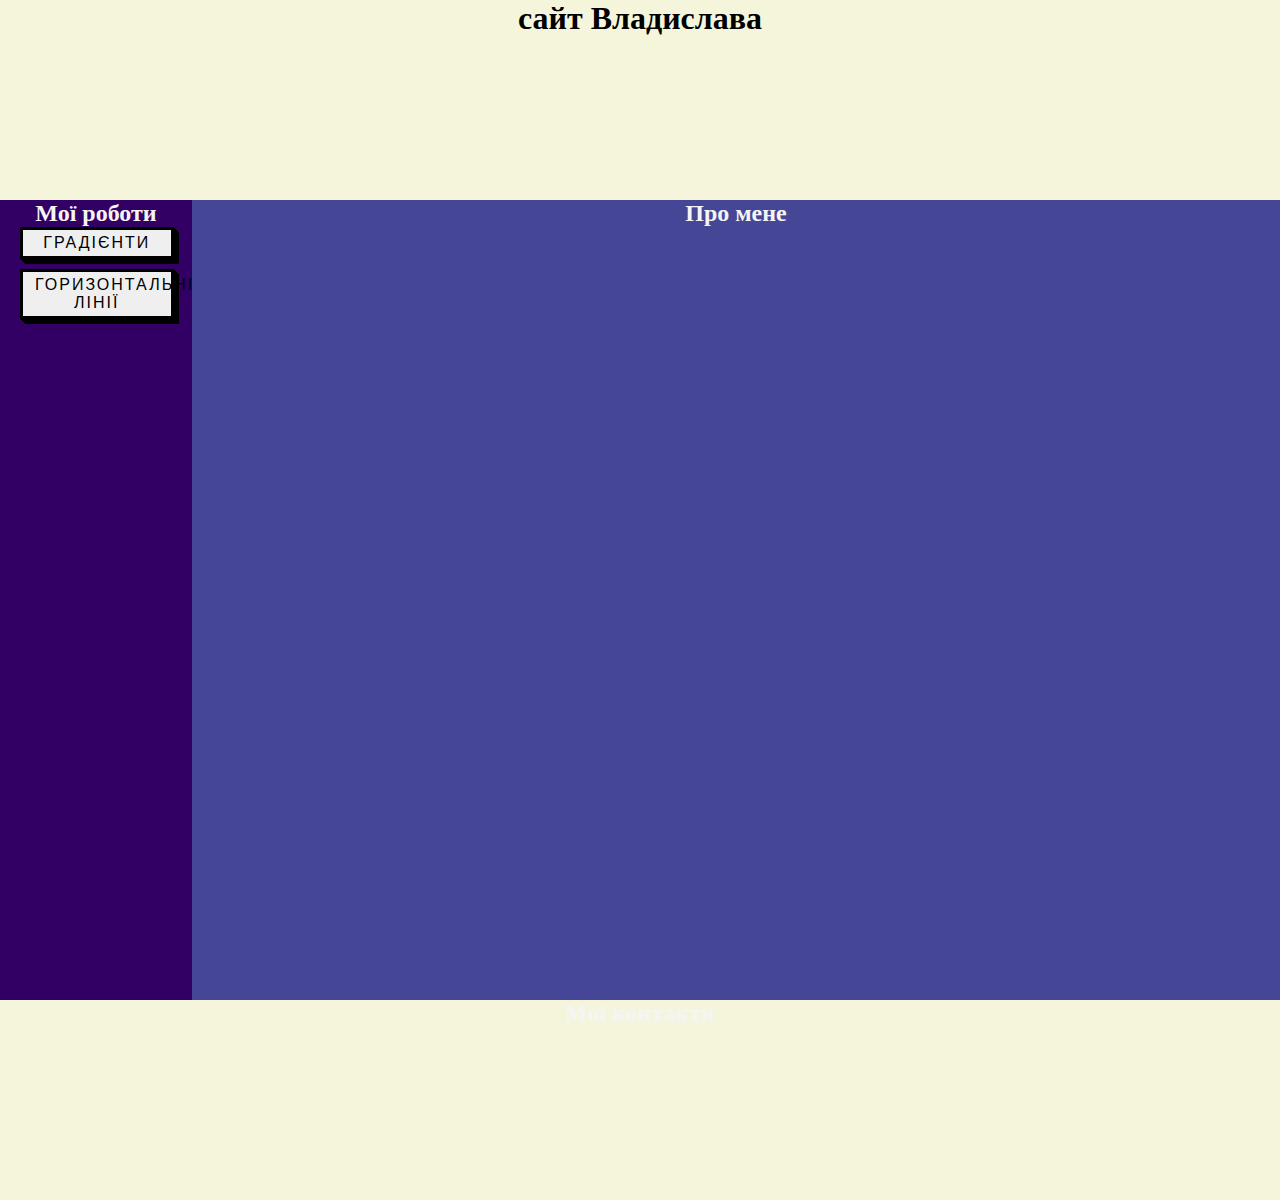
==== index.html @ 70739e64 "Add files via upload" ====
<!DOCTYPE html>
<html>
<head>
	<meta charset="utf-8">
	<meta name="viewport" content="width=device-width, initial-scale=1">
	<title>site</title>
	<link rel="stylesheet" type="text/css" href="site.css">
	<link rel="icon" type="text/css" href="https://i.pinimg.com/originals/69/00/0f/69000f4f140a23f5adf9b3f276f0bb29.png">
</head>
<body>
<header>
	<h1>сайт Владислава</h1>
</header>
<div id="menu"><h2>Мої роботи</h2><a target="_blank" href="gradient.html"><button class="button-54" role="button">Градієнти</button></a>
<a href=""><button class="button-54" role="button">Горизонтальні лінії</button></a></div>
<div id="content"><h2>Про мене</h2></div>
<footer><h2>Мої контакти</h2></footer>
</body>
</html>
---- site.css ----
*{
	margin: 0;
}
header{
	height:200px;
	background-color: beige;
}
h1{
	text-align: center;
}
#menu{
	width: 15%;
	height: 800px;
	background-color: rgb(50, 0, 100);
	float: left;
}
#content{
	width: 85%;
	height: 800px;
	background-color: rgb(70, 70, 150);
	float: left;
}
footer{
	height: 200px;
	background-color: beige	;
	clear:both	;
}
h2{
	text-align: center;
	color: whitesmoke;
}
.button-54{
  font-family: "Open Sans", sans-serif;
  font-size: 16px;
  letter-spacing: 2px;
  text-decoration: none;
  text-transform: uppercase;
  color: #000;
  cursor: pointer;
  border: 3px solid;
  padding: 0.25em 0.5em;
  box-shadow: 1px 1px 0px 0px, 2px 2px 0px 0px, 3px 3px 0px 0px, 4px 4px 0px 0px, 5px 5px 0px 0px;
  position: relative;
  user-select: none;
  -webkit-user-select: none;
  touch-action: manipulation;
  width: 80%;
  margin-bottom: 10px;
  margin-left: 20px;

}

.button-54:active {
  box-shadow: 0px 0px 0px 0px;
  top: 5px;
  left: 5px;
}

@media (min-width: 768px) {
  .button-54 {
    padding: 0.25em 0.75em;
  }
}
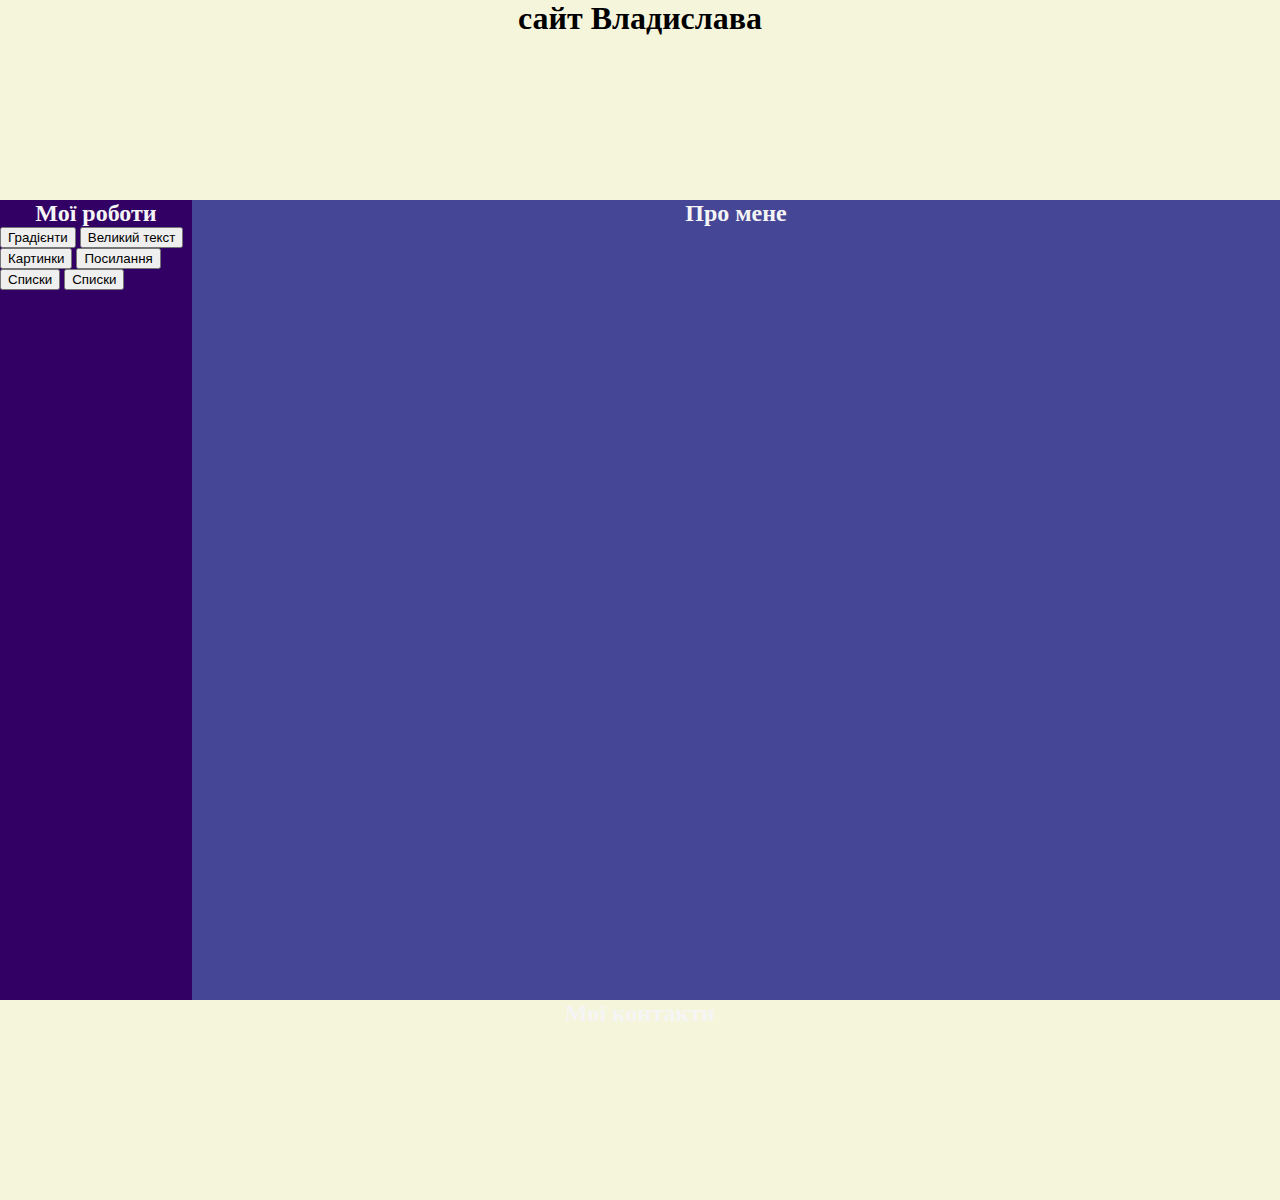
==== commit c2820946: "Update index.html" ====
--- a/index.html
+++ b/index.html
@@ -11,9 +11,15 @@
 <header>
 	<h1>сайт Владислава</h1>
 </header>
-<div id="menu"><h2>Мої роботи</h2><a target="_blank" href="gradient.html"><button class="button-54" role="button">Градієнти</button></a>
-<a href=""><button class="button-54" role="button">Горизонтальні лінії</button></a></div>
+<div id="menu"><h2>Мої роботи</h2><a target="_blank" href="gradient.html"><button class="button1" role="button">Градієнти</button></a>
+<a href=""><button class="button1" role="button">Великий текст</button></a>
+<a href=""><button class="button1" role="button">Картинки</button></a>
+<a href=""><button class="button1" role="button">Посилання</button></a>	
+<a href=""><button class="button1" role="button">Списки</button></a>
+<a href=""><button class="button1" role="button">Списки</button></a> 
+</div>
+
 <div id="content"><h2>Про мене</h2></div>
 <footer><h2>Мої контакти</h2></footer>
 </body>
-</html>		+</html>		
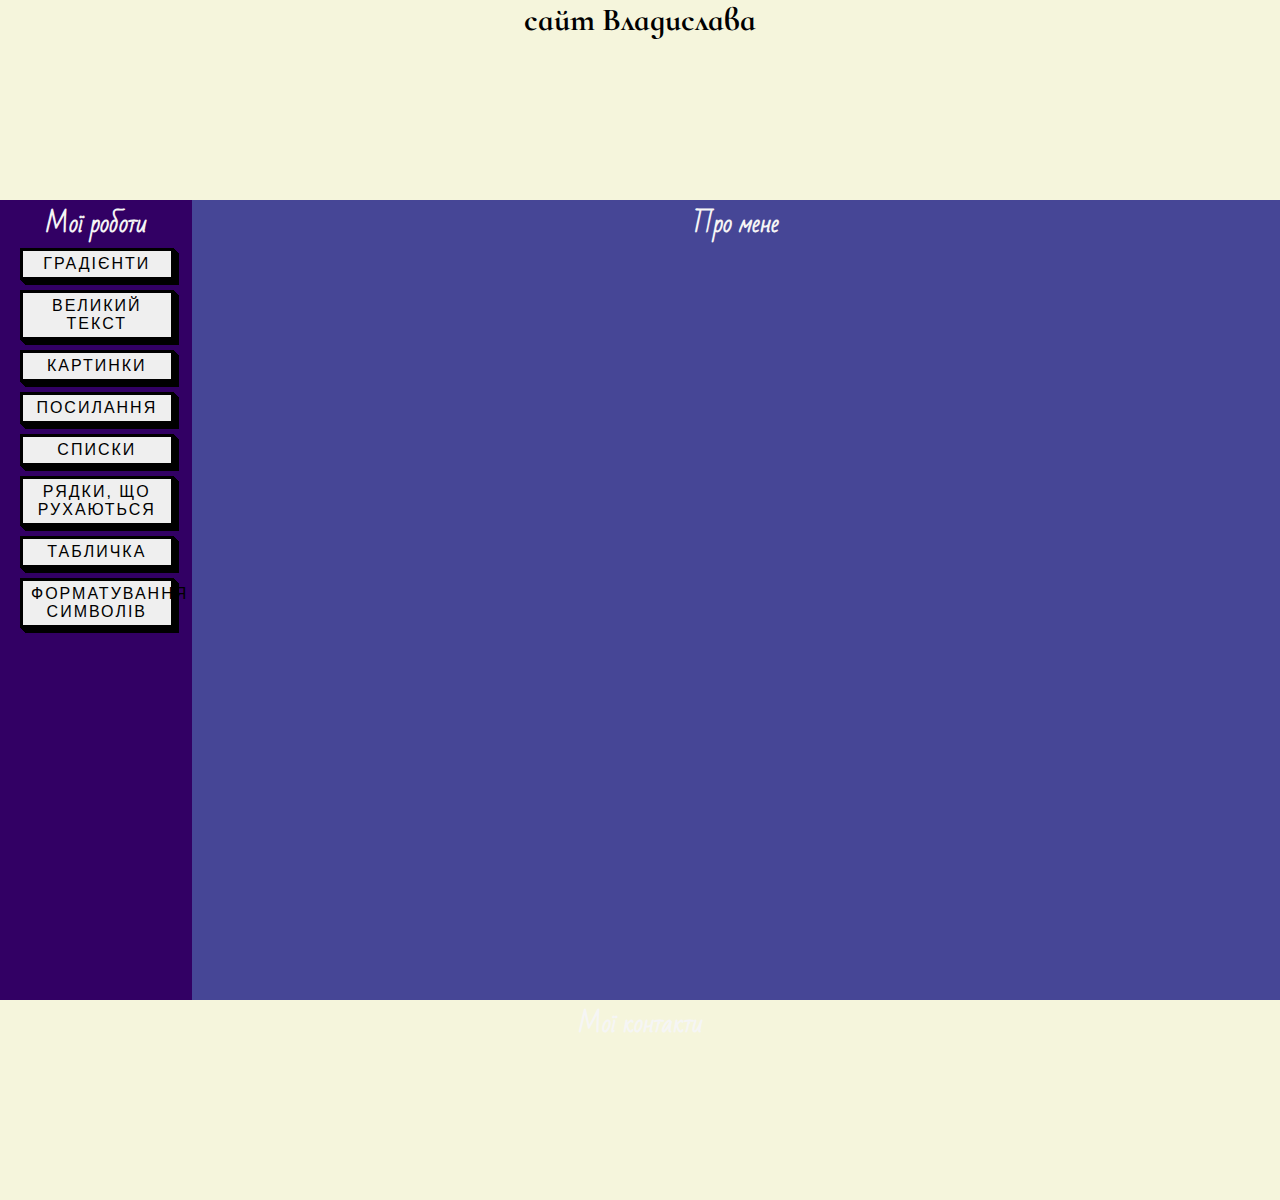
==== commit 6e742a4b: "Update index.html" ====
--- a/index.html
+++ b/index.html
@@ -12,11 +12,14 @@
 	<h1>сайт Владислава</h1>
 </header>
 <div id="menu"><h2>Мої роботи</h2><a target="_blank" href="gradient.html"><button class="button1" role="button">Градієнти</button></a>
-<a href=""><button class="button1" role="button">Великий текст</button></a>
-<a href=""><button class="button1" role="button">Картинки</button></a>
-<a href=""><button class="button1" role="button">Посилання</button></a>	
-<a href=""><button class="button1" role="button">Списки</button></a>
-<a href=""><button class="button1" role="button">Списки</button></a> 
+<a href="bigtext.html" target="_blank"><button class="button1" role="button">Великий текст</button></a>
+<a href="image.html"target="_blank"><button class="button1" role="button">Картинки</button></a>
+<a href="links.html"target="_blank"><button class="button1" role="button">Посилання</button></a>	
+<a href="list.html"target="_blank"><button class="button1" role="button">Списки</button></a>
+<a href="run.html"target="_blank"><button class="button1" role="button">Рядки, що рухаються</button></a>
+<a href="table.html"target="_blank"><button class="button1" role="button">Табличка</button></a>
+<a href="формат.html"target="_blank"><button class="button1" role="button">Форматування символів</button></a>
+
 </div>
 
 <div id="content"><h2>Про мене</h2></div>
--- a/site.css
+++ b/site.css
@@ -1,3 +1,4 @@
+@import url('https://fonts.googleapis.com/css2?family=Bad+Script&family=Cormorant+Infant:ital,wght@1,300&display=swap');
 *{
 	margin: 0;
 }
@@ -7,6 +8,7 @@
 }
 h1{
 	text-align: center;
+  font-family: 'Cormorant Infant', serif;
 }
 #menu{
 	width: 15%;
@@ -28,8 +30,11 @@
 h2{
 	text-align: center;
 	color: whitesmoke;
+  font-family: 'Bad Script', cursive;
+  
+
 }
-.button-54{
+.button1{
   font-family: "Open Sans", sans-serif;
   font-size: 16px;
   letter-spacing: 2px;
@@ -47,6 +52,7 @@
   width: 80%;
   margin-bottom: 10px;
   margin-left: 20px;
+ 
 
 }
 
@@ -60,4 +66,4 @@
   .button-54 {
     padding: 0.25em 0.75em;
   }
-}+}
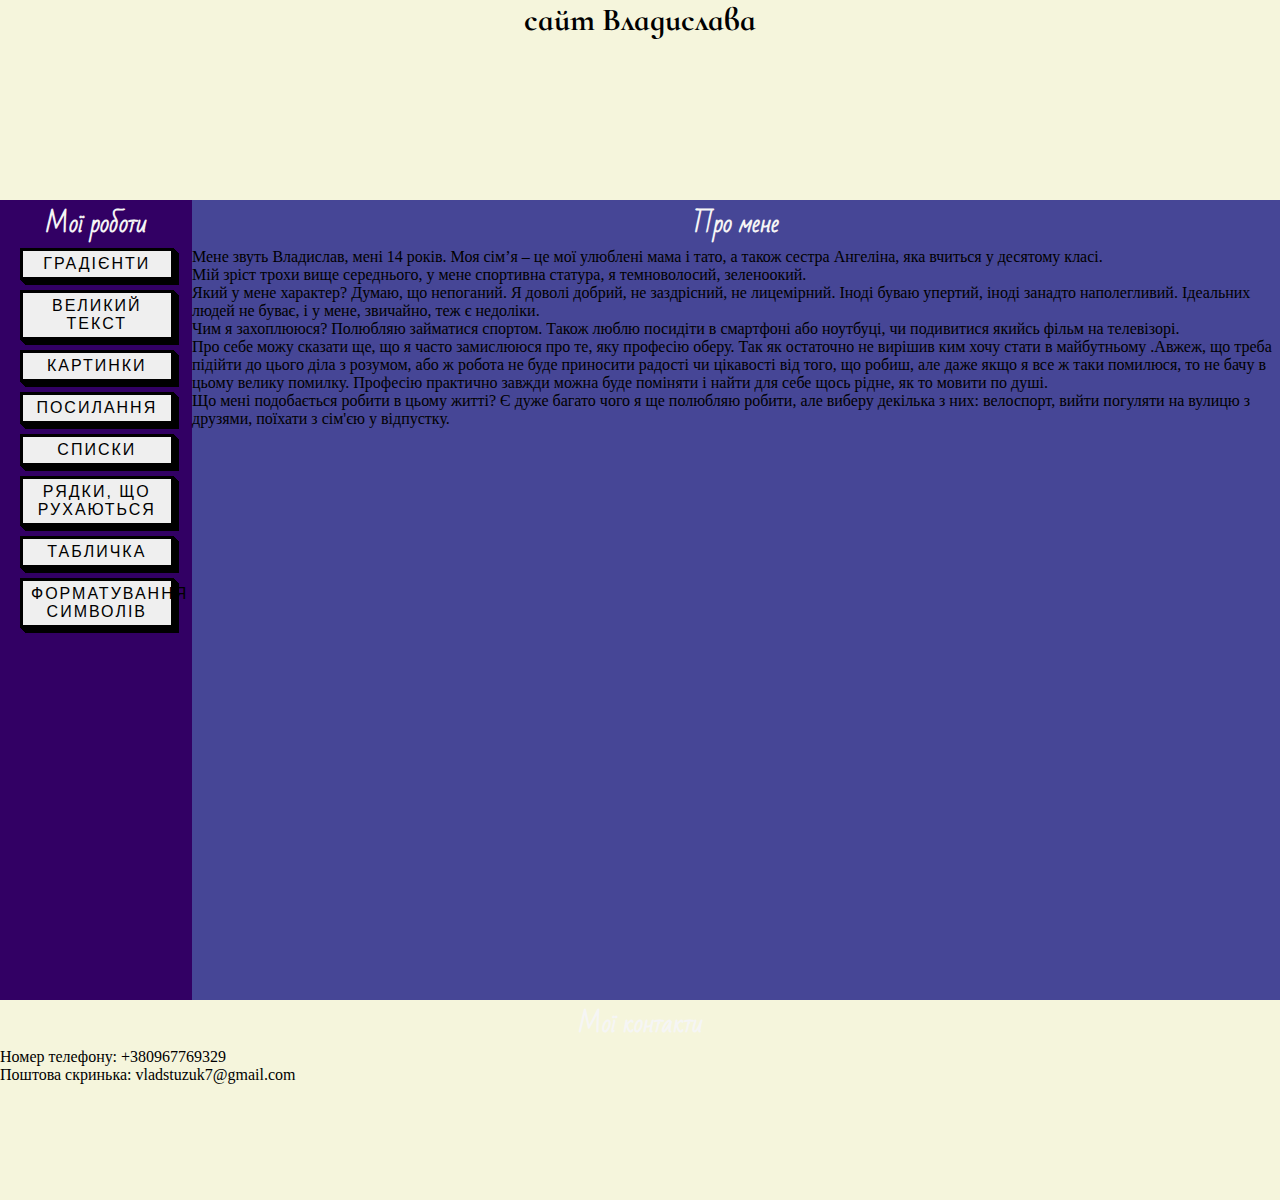
==== commit e2eba32f: "Update index.html" ====
--- a/index.html
+++ b/index.html
@@ -9,7 +9,7 @@
 </head>
 <body>
 <header>
-	<h1>сайт Владислава</h1>
+	<h1 style="background-image: ;">сайт Владислава</h1>
 </header>
 <div id="menu"><h2>Мої роботи</h2><a target="_blank" href="gradient.html"><button class="button1" role="button">Градієнти</button></a>
 <a href="bigtext.html" target="_blank"><button class="button1" role="button">Великий текст</button></a>
@@ -22,7 +22,20 @@
 
 </div>
 
-<div id="content"><h2>Про мене</h2></div>
-<footer><h2>Мої контакти</h2></footer>
+<div id="content"><h2>Про мене</h2>
+<p>Мене звуть Владислав, мені 14 років. Моя сім’я – це мої улюблені мама і тато, а також сестра Ангеліна, яка вчиться у десятому класі.</p>
+
+<p>Мій зріст трохи вище середнього, у мене спортивна статура, я темноволосий, зеленоокий.</p>
+
+<p>	Який у мене характер? Думаю, що непоганий. Я доволі добрий, не заздрісний, не лицемірний. Іноді буваю упертий, іноді занадто наполегливий. Ідеальних людей не буває, і у мене, звичайно, теж є недоліки.</p>
+<p>Чим я захоплююся? Полюбляю займатися спортом. Також люблю посидіти в смартфоні або ноутбуці, чи подивитися якийсь фільм на телевізорі.</p>
+<p>Про себе можу сказати ще, що я часто замислююся про те, яку професію оберу. Так як остаточно не вирішив ким хочу стати в майбутньому .Авжеж, що треба підійти до цього діла з розумом, або ж робота не буде приносити радості чи цікавості від того, що робиш, але даже якщо я все ж таки помилюся, то не бачу в цьому велику помилку. Професію практично завжди можна буде поміняти і найти для себе щось рідне, як то мовити по душі.</p>
+<p>Що мені подобається робити в цьому житті? Є дуже багато чого я ще полюбляю робити, але виберу декілька з них: велоспорт, вийти погуляти на вулицю з друзями, поїхати з сім'єю у відпустку.</p>
+
+</div>
+<footer><h2>Мої контакти</h2>
+	<p>Номер телефону: +380967769329</p>
+	<p>Поштова скринька: vladstuzuk7@gmail.com</p>
+</footer>
 </body>
 </html>		
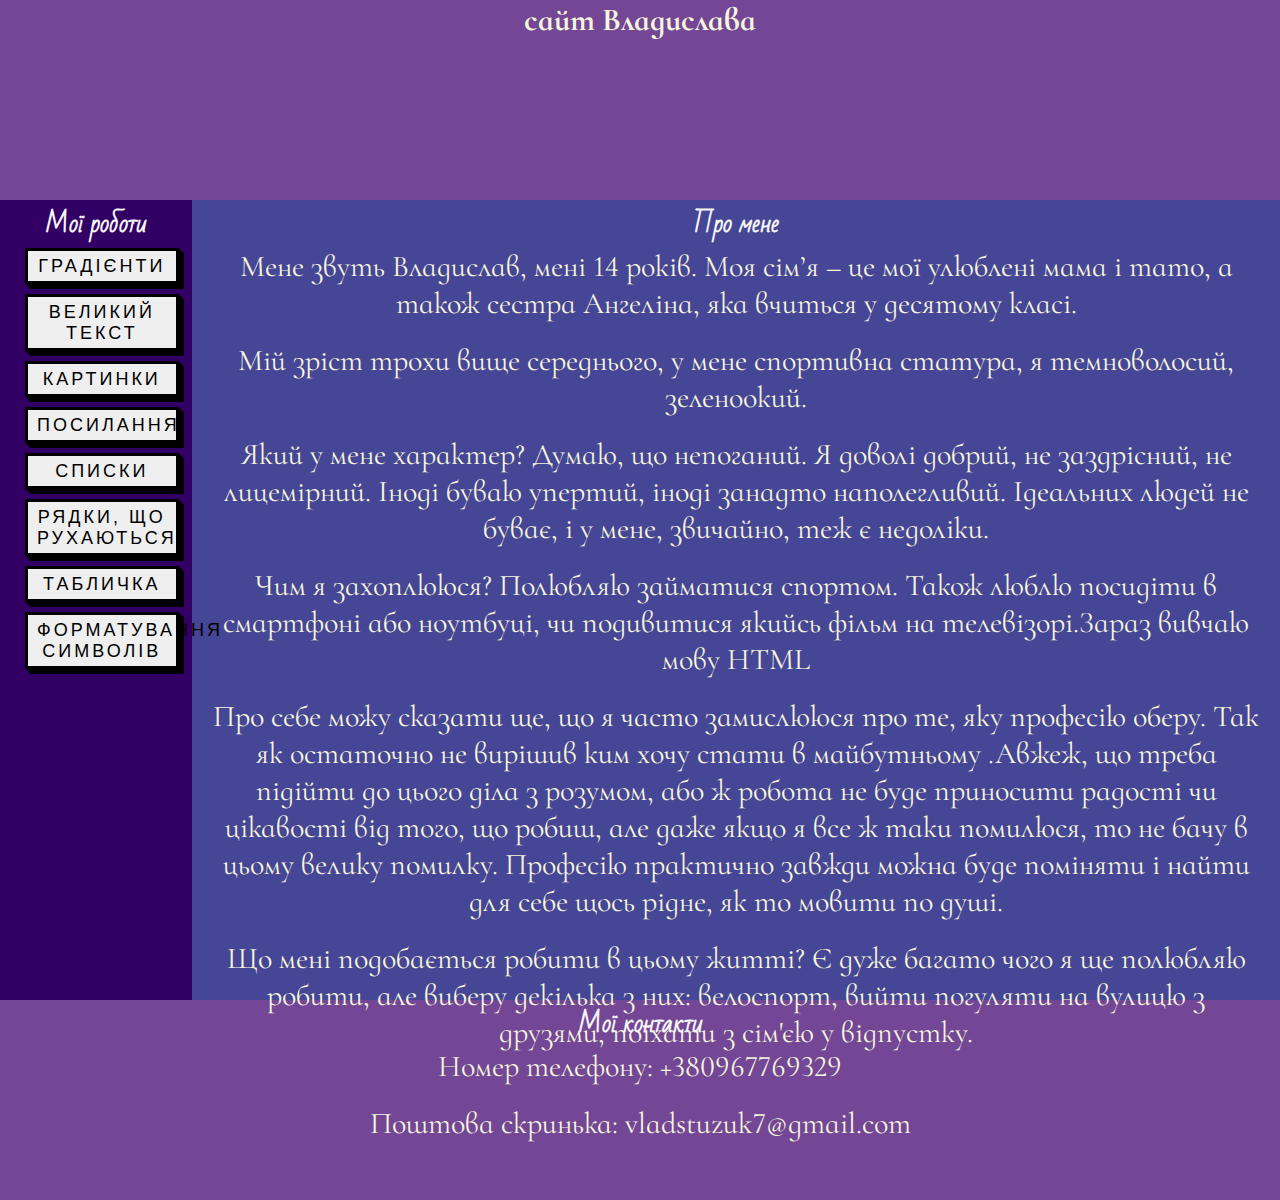
==== commit 0072e857: "Update index.html" ====
--- a/index.html
+++ b/index.html
@@ -28,7 +28,7 @@
 <p>Мій зріст трохи вище середнього, у мене спортивна статура, я темноволосий, зеленоокий.</p>
 
 <p>	Який у мене характер? Думаю, що непоганий. Я доволі добрий, не заздрісний, не лицемірний. Іноді буваю упертий, іноді занадто наполегливий. Ідеальних людей не буває, і у мене, звичайно, теж є недоліки.</p>
-<p>Чим я захоплююся? Полюбляю займатися спортом. Також люблю посидіти в смартфоні або ноутбуці, чи подивитися якийсь фільм на телевізорі.</p>
+<p>Чим я захоплююся? Полюбляю займатися спортом. Також люблю посидіти в смартфоні або ноутбуці, чи подивитися якийсь фільм на телевізорі.Зараз вивчаю мову HTML</p>
 <p>Про себе можу сказати ще, що я часто замислююся про те, яку професію оберу. Так як остаточно не вирішив ким хочу стати в майбутньому .Авжеж, що треба підійти до цього діла з розумом, або ж робота не буде приносити радості чи цікавості від того, що робиш, але даже якщо я все ж таки помилюся, то не бачу в цьому велику помилку. Професію практично завжди можна буде поміняти і найти для себе щось рідне, як то мовити по душі.</p>
 <p>Що мені подобається робити в цьому житті? Є дуже багато чого я ще полюбляю робити, але виберу декілька з них: велоспорт, вийти погуляти на вулицю з друзями, поїхати з сім'єю у відпустку.</p>
 
--- a/site.css
+++ b/site.css
@@ -4,7 +4,19 @@
 }
 header{
 	height:200px;
-	background-color: beige;
+	background-color: rgb(115, 70, 150);
+  color: beige;
+  text-align: center;
+
+}
+p{
+  font-size: 30px;
+  text-align: center;
+  font-family:'Cormorant Infant', serif;;
+  margin-left: 20px;
+  margin-right: 20px;
+  margin-bottom: 20px;
+  color: beige;
 }
 h1{
 	text-align: center;
@@ -24,7 +36,7 @@
 }
 footer{
 	height: 200px;
-	background-color: beige	;
+	background-color: rgb(115, 70, 150)	;
 	clear:both	;
 }
 h2{
@@ -36,8 +48,8 @@
 }
 .button1{
   font-family: "Open Sans", sans-serif;
-  font-size: 16px;
-  letter-spacing: 2px;
+  font-size: 18px;
+  letter-spacing: 3px;
   text-decoration: none;
   text-transform: uppercase;
   color: #000;
@@ -51,7 +63,7 @@
   touch-action: manipulation;
   width: 80%;
   margin-bottom: 10px;
-  margin-left: 20px;
+  margin-left: 25px;
  
 
 }
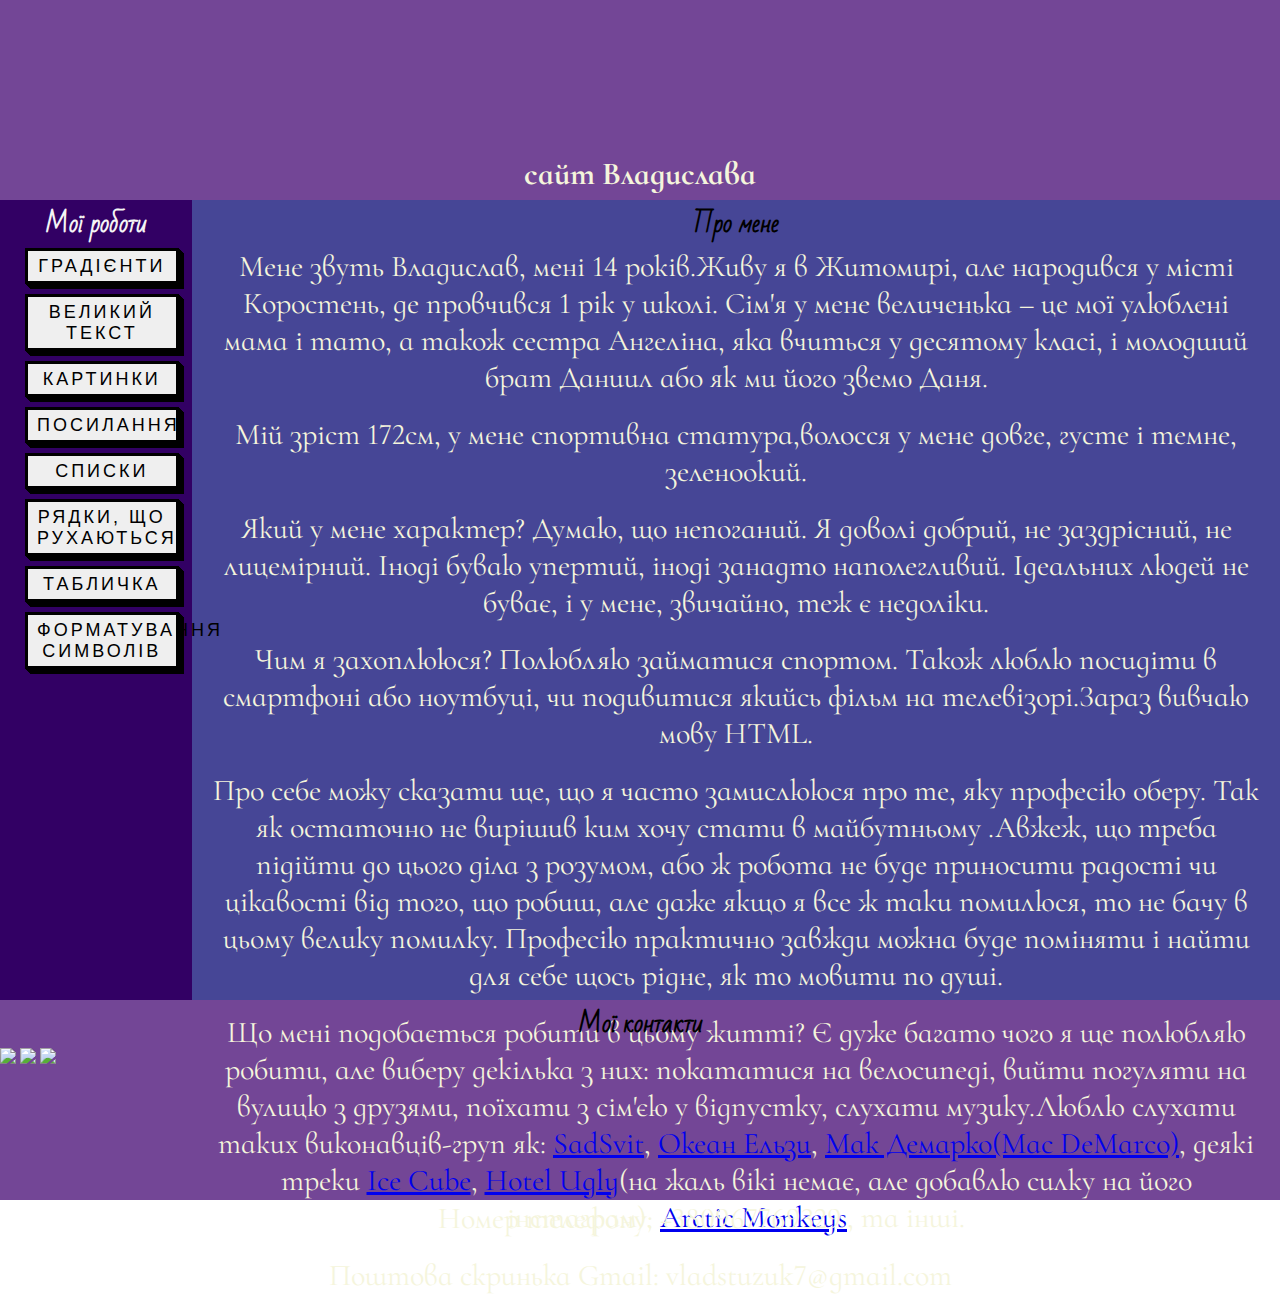
==== commit 74251357: "Update index.html" ====
--- a/index.html
+++ b/index.html
@@ -9,9 +9,15 @@
 </head>
 <body>
 <header>
-	<h1 style="background-image: ;">сайт Владислава</h1>
+	<div class="bgvideo">
+	<video src="testv2.mp4" type="video/mp4" autoplay muted loop>
+	</video>
+	<h1 class="textvideo">сайт Владислава</h1>
+</div>
 </header>
+<div class="bgvideo2">
 <div id="menu"><h2>Мої роботи</h2><a target="_blank" href="gradient.html"><button class="button1" role="button">Градієнти</button></a>
+
 <a href="bigtext.html" target="_blank"><button class="button1" role="button">Великий текст</button></a>
 <a href="image.html"target="_blank"><button class="button1" role="button">Картинки</button></a>
 <a href="links.html"target="_blank"><button class="button1" role="button">Посилання</button></a>	
@@ -19,23 +25,34 @@
 <a href="run.html"target="_blank"><button class="button1" role="button">Рядки, що рухаються</button></a>
 <a href="table.html"target="_blank"><button class="button1" role="button">Табличка</button></a>
 <a href="формат.html"target="_blank"><button class="button1" role="button">Форматування символів</button></a>
+</div>
+</div>
+<div id="content"><h2 style="color:black;">Про мене</h2>
 
-</div>
+<p>Мене звуть Владислав, мені 14 років.Живу я в Житомирі, але народився у місті Коростень, де провчився 1 рік у школі. Сім'я у мене величенька – це мої улюблені мама і тато, а також сестра Ангеліна, яка вчиться у десятому класі, і молодший брат Даниил або як ми його звемо Даня.</p>
 
-<div id="content"><h2>Про мене</h2>
-<p>Мене звуть Владислав, мені 14 років. Моя сім’я – це мої улюблені мама і тато, а також сестра Ангеліна, яка вчиться у десятому класі.</p>
+<p>Мій зріст 172см, у мене спортивна статура,волосся у мене довге, густе і темне, зеленоокий.</p>
 
-<p>Мій зріст трохи вище середнього, у мене спортивна статура, я темноволосий, зеленоокий.</p>
 
 <p>	Який у мене характер? Думаю, що непоганий. Я доволі добрий, не заздрісний, не лицемірний. Іноді буваю упертий, іноді занадто наполегливий. Ідеальних людей не буває, і у мене, звичайно, теж є недоліки.</p>
-<p>Чим я захоплююся? Полюбляю займатися спортом. Також люблю посидіти в смартфоні або ноутбуці, чи подивитися якийсь фільм на телевізорі.Зараз вивчаю мову HTML</p>
+
+<p>Чим я захоплююся? Полюбляю займатися спортом. Також люблю посидіти в смартфоні або ноутбуці, чи подивитися якийсь фільм на телевізорі.Зараз вивчаю мову HTML.</p>
+
 <p>Про себе можу сказати ще, що я часто замислююся про те, яку професію оберу. Так як остаточно не вирішив ким хочу стати в майбутньому .Авжеж, що треба підійти до цього діла з розумом, або ж робота не буде приносити радості чи цікавості від того, що робиш, але даже якщо я все ж таки помилюся, то не бачу в цьому велику помилку. Професію практично завжди можна буде поміняти і найти для себе щось рідне, як то мовити по душі.</p>
-<p>Що мені подобається робити в цьому житті? Є дуже багато чого я ще полюбляю робити, але виберу декілька з них: велоспорт, вийти погуляти на вулицю з друзями, поїхати з сім'єю у відпустку.</p>
 
+<p>Що мені подобається робити в цьому житті? Є дуже багато чого я ще полюбляю робити, але виберу декілька з них: покататися на велосипеді, вийти погуляти на вулицю з друзями, поїхати з сім'єю у відпустку, слухати музику.Люблю слухати таких виконавців-груп як: <a href="https://uk.wikipedia.org/wiki/SadSvit">SadSvit</a>, <a href="https://uk.wikipedia.org/wiki/Океан_Ельзи">Океан Ельзи</a>, <a href="https://uk.wikipedia.org/wiki/Мак_Демарко">Мак Демарко(Mac DeMarco)</a>, деякі треки <a href="https://uk.wikipedia.org/wiki/Ice_Cube">Ice Cube</a>, <a href="https://www.instagram.com/hotelugly/">Hotel Ugly</a>(на жаль вікі немає, але добавлю силку на його інстаграм), <a href="https://uk.wikipedia.org/wiki/Arctic_Monkeys">Arctic Monkeys</a>, та інші. </p>
 </div>
-<footer><h2>Мої контакти</h2>
+</div>	
+<footer><h2 style="color: black;">Мої контакти</h2>
+	<div>
+		<img class="icon" width="50" src="instagram.png"><a target="_blank" href="https://www.instagram.com/vladislav_stuzhuk/"></a></img>
+		<a target="_blank" href="https://github.com/Mudoryu"><img class="icon" width="50px" src="github.png"></img></a>
+        <a target="_blank" href="https://www.youtube.com/channel/UCMcjf8bpDEfTiZDVtO_70ug"><img class="icon" width="50px" src="youtube.png"></img></a>
+    </footer>
+    </div>
 	<p>Номер телефону: +380967769329</p>
-	<p>Поштова скринька: vladstuzuk7@gmail.com</p>
+	<p>Поштова скринька Gmail: vladstuzuk7@gmail.com</p>
+</div>
 </footer>
 </body>
 </html>		
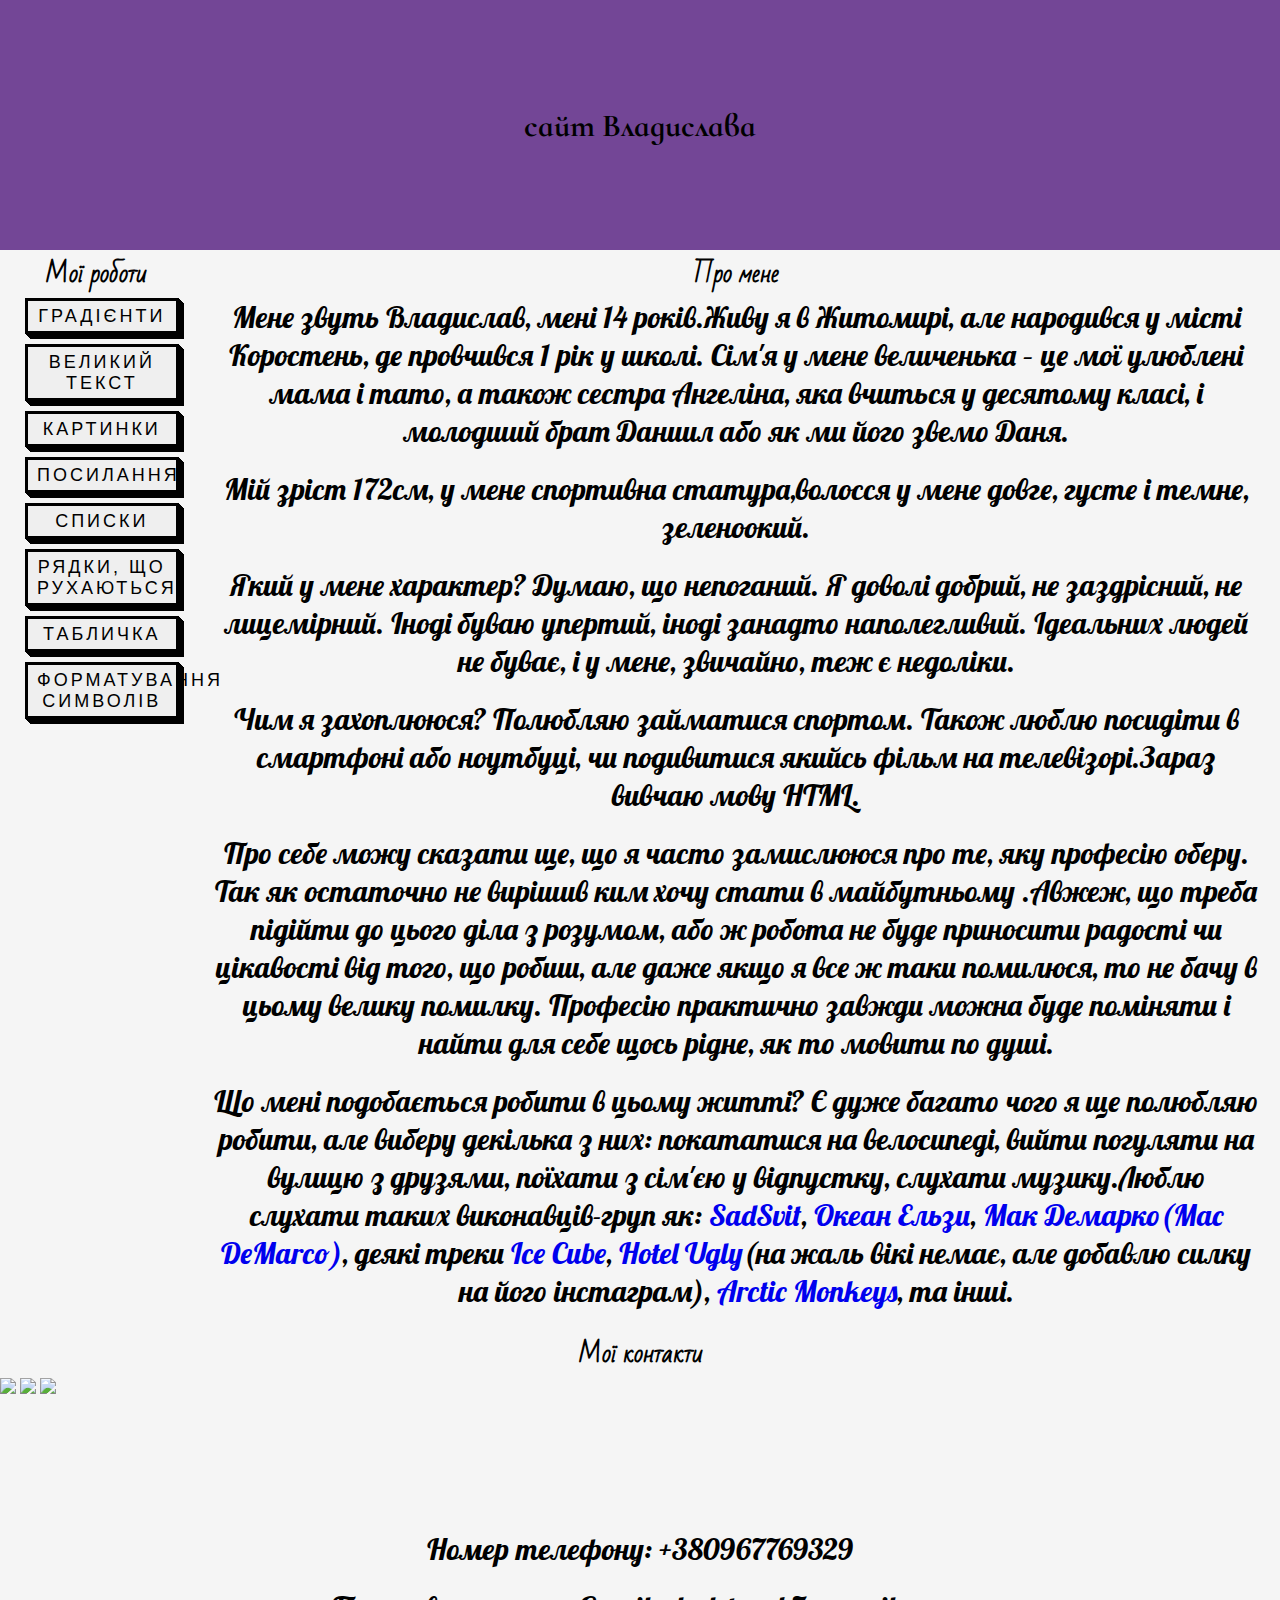
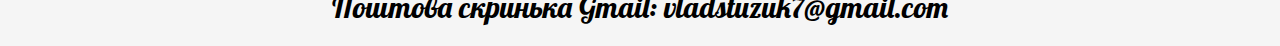
==== commit c13978e6: "Update index.html" ====
--- a/index.html
+++ b/index.html
@@ -55,4 +55,4 @@
 </div>
 </footer>
 </body>
-</html>		
+</html>	
--- a/site.css
+++ b/site.css
@@ -1,48 +1,47 @@
-@import url('https://fonts.googleapis.com/css2?family=Bad+Script&family=Cormorant+Infant:ital,wght@1,300&display=swap');
+@import url('https://fonts.googleapis.com/css2?family=Bad+Script&family=Cormorant+Infant:ital,wght@1,300&family=Lobster&display=swap');
 *{
 	margin: 0;
 }
+body{
+  background-color: whitesmoke;
+}
 header{
-	height:200px;
 	background-color: rgb(115, 70, 150);
-  color: beige;
+  color: black ;
   text-align: center;
+  height: 250px;
 
 }
 p{
   font-size: 30px;
   text-align: center;
-  font-family:'Cormorant Infant', serif;;
+  font-family: 'Lobster', cursive;
   margin-left: 20px;
   margin-right: 20px;
   margin-bottom: 20px;
-  color: beige;
 }
 h1{
 	text-align: center;
   font-family: 'Cormorant Infant', serif;
+  color: black;
 }
 #menu{
 	width: 15%;
-	height: 800px;
-	background-color: rgb(50, 0, 100);
 	float: left;
 }
 #content{
 	width: 85%;
-	height: 800px;
-	background-color: rgb(70, 70, 150);
 	float: left;
 }
 footer{
 	height: 200px;
-	background-color: rgb(115, 70, 150)	;
+	
 	clear:both	;
 }
 h2{
 	text-align: center;
-	color: whitesmoke;
   font-family: 'Bad Script', cursive;
+  color: black;
   
 
 }
@@ -79,3 +78,30 @@
     padding: 0.25em 0.75em;
   }
 }
+.video{
+  
+}
+.bgvideo{
+    width: 100%;
+    height: 100%;
+    position: relative;
+    display: flex;
+    justify-content: center;
+    align-items: center;
+}
+.bgvideo video{
+    width: 100%;
+    height: 100%;
+    position: absolute;
+    top: 0;
+    left: 0;
+    object-fit: cover;
+    z-index: 1;
+}
+.textvideo{
+z-index: 2;
+color: black;
+}
+a{
+  text-decoration: none;
+}
